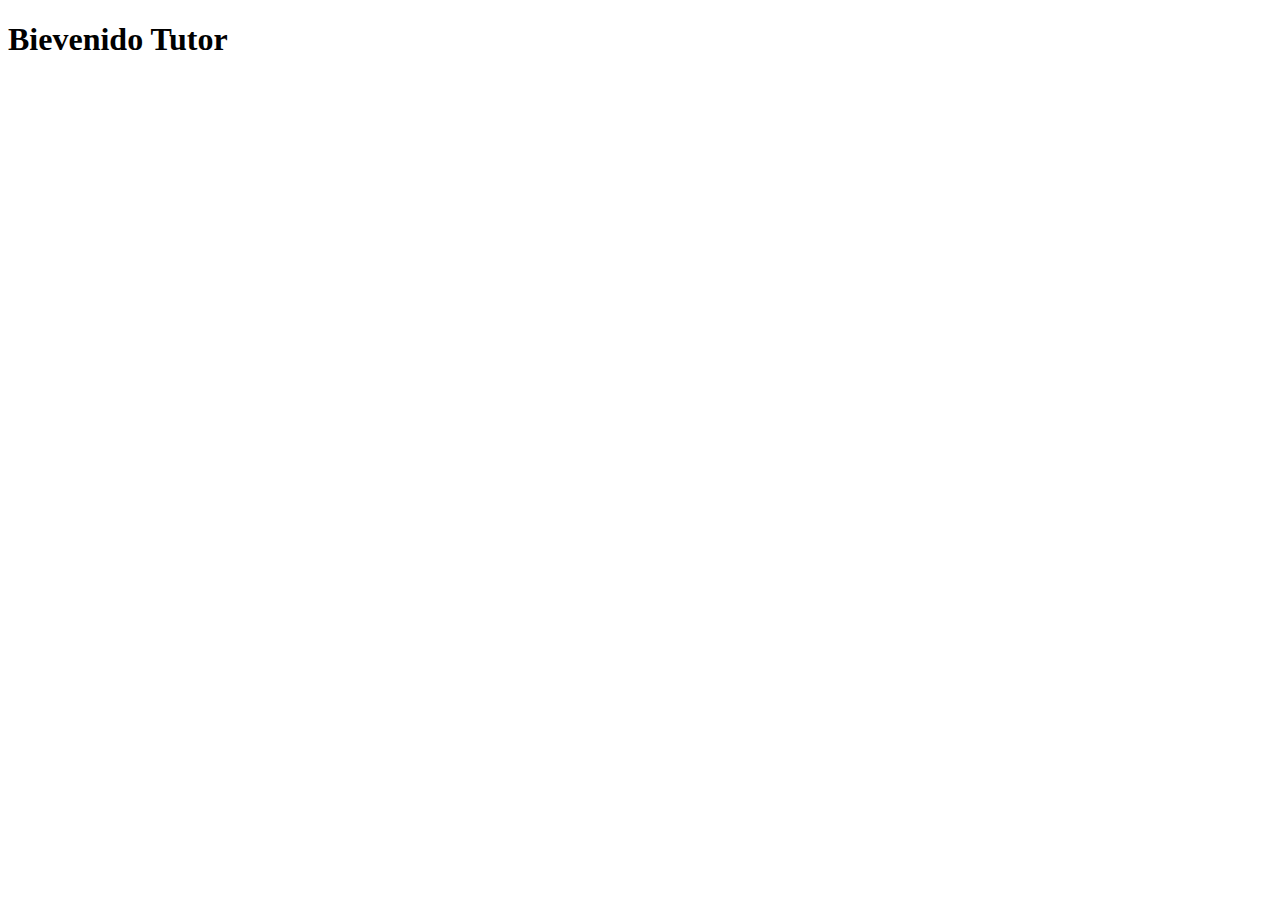
==== Ejercicio_obligatorio_clase2/index.html @ 847d7121 "Ejercico Obligatorio 1 - Ciclos" ====
<!DOCTYPE html>
<html lang="en">
<head>
    <meta charset="UTF-8">
    <meta http-equiv="X-UA-Compatible" content="IE=edge">
    <meta name="viewport" content="width=device-width, initial-scale=1.0">
    <script src="main.js"></script>
    <title>Ejercicio Obligatorio CoderHouse</title>
</head>
<body>
    <h1>Bievenido Tutor</h1>
</body>
</html>
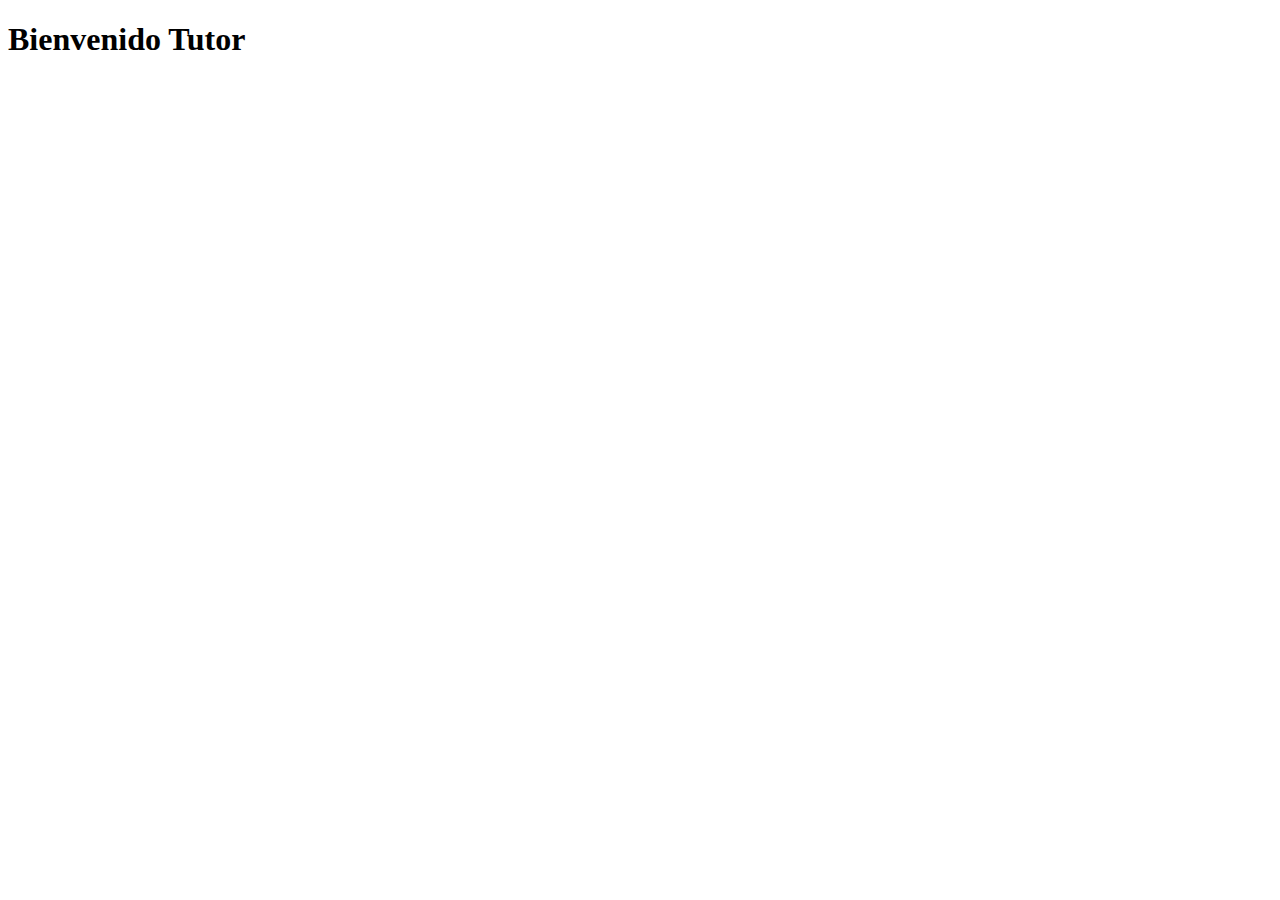
==== commit 7750dc9a: "Ejercico Obligatorio 1 - Ciclos" ====
--- a/Ejercicio_obligatorio_clase2/index.html
+++ b/Ejercicio_obligatorio_clase2/index.html
@@ -8,6 +8,6 @@
     <title>Ejercicio Obligatorio CoderHouse</title>
 </head>
 <body>
-    <h1>Bievenido Tutor</h1>
+    <h1>Bienvenido Tutor</h1>
 </body>
 </html>